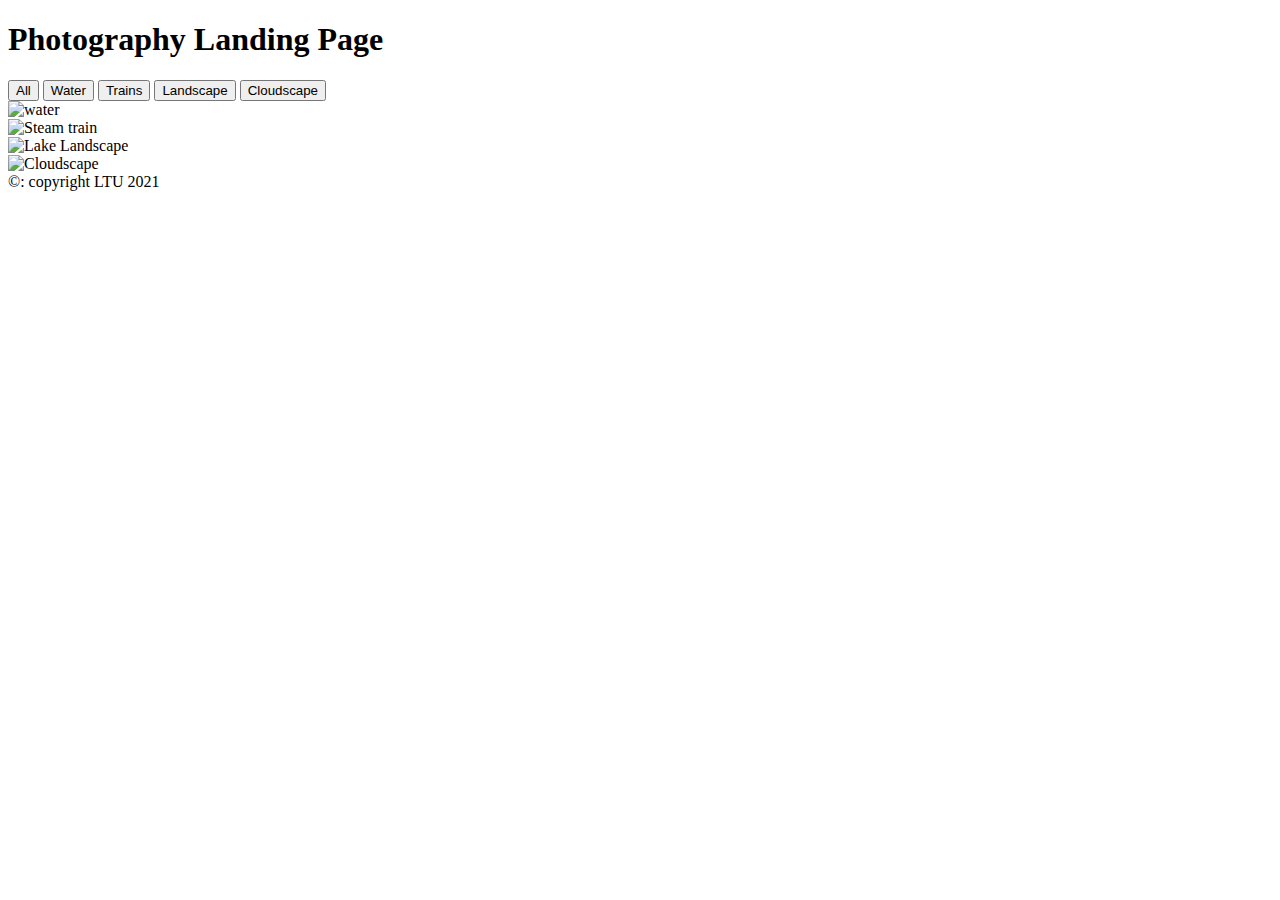
==== module-2/final_project/start/index.html @ e4999e3f "Update index.html" ====
<!DOCTYPE html>
<html lang="en">
<head>
  <meta charset="UTF-8">
  <meta http-equiv="X-UA-Compatible" content="IE=edge">
  <meta name="viewport" content="width=device-width, initial-scale=1.0">
  <title>Photography Landing Page</title>
  <link rel="stylesheet" href="./styles/styles.css">
</head>

<body>
 <header>
  <h1>Photography Landing Page</h1>
     <div class="button-container">
      <button>All</button>
      <button>Water</button>
      <button>Trains</button>
      <button>Landscape</button>
      <button>Cloudscape</button>
     </div>
     
    </header>
    <main>
      <div class"image">
        <img src="https://images.unsplash.com/photo-1492962827063-e5ea0d8c01f5" alt="water">
      </div>
      <div class"image">
        <img src="https://images.unsplash.com/photo-1574695305922-3a050788fbe5" alt="Steam train">
      </div>
      <div class"image">
        <img src="https://images.unsplash.com/photo-1470770841072-f978cf4d019e" alt="Lake Landscape">
       </div>
      <div class"image">
        <img src="https://images.unsplash.com/photo-1445297983845-454043d4eef4" alt="Cloudscape">
       </div>
    </main>
    <footer>
      &copy: copyright LTU 2021
    </footer>
  </div> 
</body>
</html>
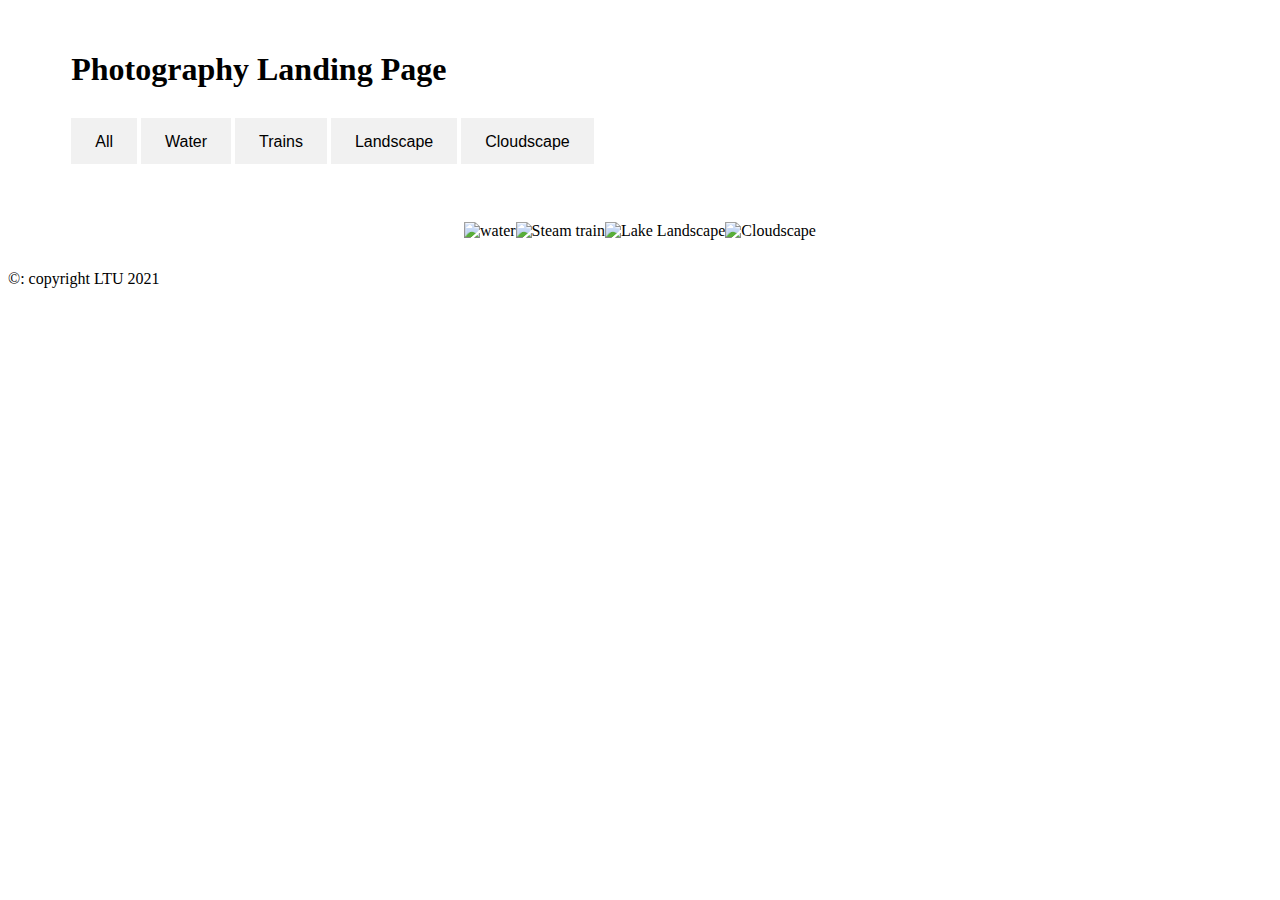
==== commit a8ef3c9b: "Update index.html" ====
--- a/module-2/final_project/start/index.html
+++ b/module-2/final_project/start/index.html
@@ -12,11 +12,11 @@
  <header>
   <h1>Photography Landing Page</h1>
      <div class="button-container">
-      <button>All</button>
-      <button>Water</button>
-      <button>Trains</button>
-      <button>Landscape</button>
-      <button>Cloudscape</button>
+      <button class=active data-class>All</button>
+      <button data-class>Water</button>
+      <button data-class>Trains</button>
+      <button data-class>Landscape</button>
+      <button data-class>Cloudscape</button>
      </div>
      
     </header>
@@ -34,9 +34,11 @@
         <img src="https://images.unsplash.com/photo-1445297983845-454043d4eef4" alt="Cloudscape">
        </div>
     </main>
+    
     <footer>
       &copy: copyright LTU 2021
     </footer>
   </div> 
+  <script src="./scripts/filter.js"></script>
 </body>
 </html>--- a/module-2/final_project/start/styles/styles.css
+++ b/module-2/final_project/start/styles/styles.css
@@ -0,0 +1,46 @@
+
+.container{
+    width: 90%;
+    margin:0 auto;
+    text-align: center
+}
+
+header{
+    width: 90%;
+    margin: 20px auto;
+    padding: 10px;
+}
+
+button{
+    background-color: #f1f1f1;
+    font-size: 16px;
+    height: 46px;
+    padding: 15px 24px;
+    border: none;
+    margin: 8px 0;
+
+}
+
+button: hover{
+    background-color: #a4a4a4;
+    box-shadow: 0 19px 38px rgba(0,0,0,0.3), 0 15px 12px rgba(0,0,0,0.22);
+
+
+}
+
+main{
+    width: 90%;
+    margin: 10px auto;
+    display: flex;
+    flex-wrap: wrap;
+    justify-content: center;
+    padding: 20px;
+}
+
+main .image{
+    width: 260px;
+}
+
+main .image img{
+    width: 100%;
+}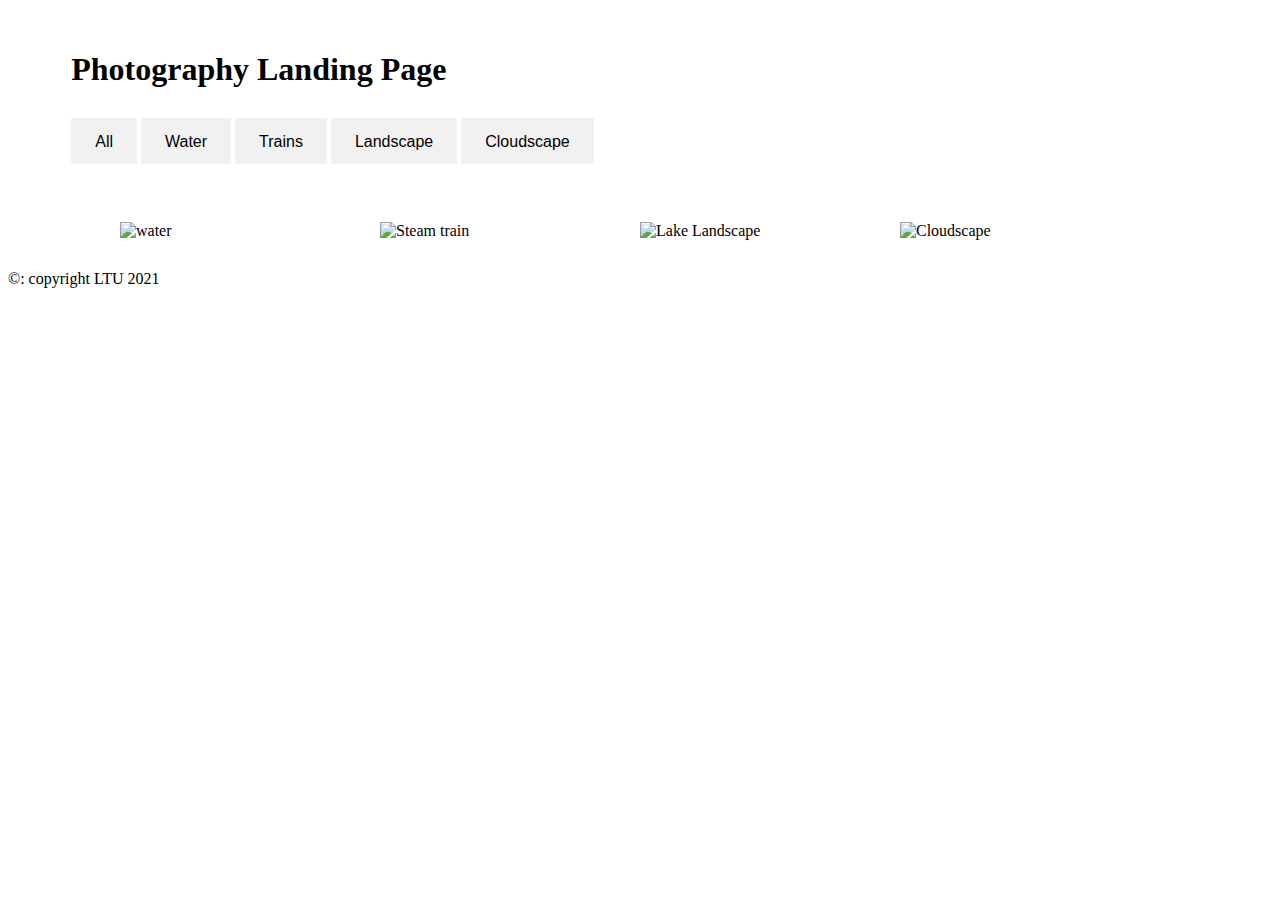
==== commit 64e50844: "Update index.html" ====
--- a/module-2/final_project/start/index.html
+++ b/module-2/final_project/start/index.html
@@ -8,7 +8,10 @@
   <link rel="stylesheet" href="./styles/styles.css">
 </head>
 
-<body>
+     
+      <body>
+        <div class="button-container">
+
  <header>
   <h1>Photography Landing Page</h1>
      <div class="button-container">
@@ -21,16 +24,16 @@
      
     </header>
     <main>
-      <div class"image">
+      <div class="image">
         <img src="https://images.unsplash.com/photo-1492962827063-e5ea0d8c01f5" alt="water">
       </div>
-      <div class"image">
+      <div class="image">
         <img src="https://images.unsplash.com/photo-1574695305922-3a050788fbe5" alt="Steam train">
       </div>
-      <div class"image">
+      <div class="image">
         <img src="https://images.unsplash.com/photo-1470770841072-f978cf4d019e" alt="Lake Landscape">
        </div>
-      <div class"image">
+      <div class="image">
         <img src="https://images.unsplash.com/photo-1445297983845-454043d4eef4" alt="Cloudscape">
        </div>
     </main>
--- a/module-2/final_project/start/styles/styles.css
+++ b/module-2/final_project/start/styles/styles.css
@@ -43,4 +43,4 @@
 
 main .image img{
     width: 100%;
-}+}
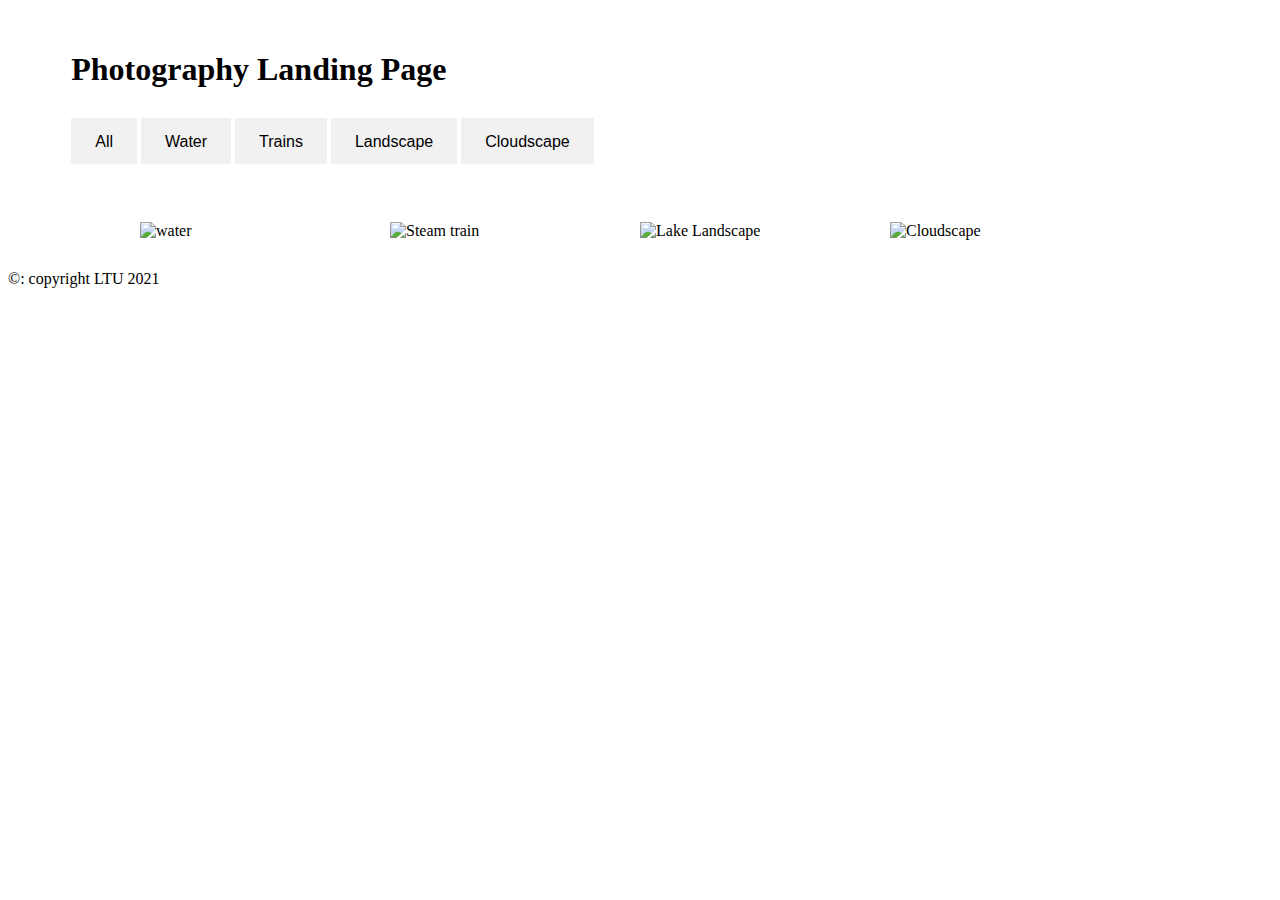
==== commit 5fa11170: "Update index.html" ====
--- a/module-2/final_project/start/index.html
+++ b/module-2/final_project/start/index.html
@@ -42,6 +42,6 @@
       &copy: copyright LTU 2021
     </footer>
   </div> 
-  <script src="./scripts/filter.js"></script>
+  
 </body>
 </html>--- a/module-2/final_project/start/styles/styles.css
+++ b/module-2/final_project/start/styles/styles.css
@@ -21,7 +21,7 @@
 
 }
 
-button: hover{
+button:hover{
     background-color: #a4a4a4;
     box-shadow: 0 19px 38px rgba(0,0,0,0.3), 0 15px 12px rgba(0,0,0,0.22);
 
@@ -38,7 +38,7 @@
 }
 
 main .image{
-    width: 260px;
+    width: 250px;
 }
 
 main .image img{
